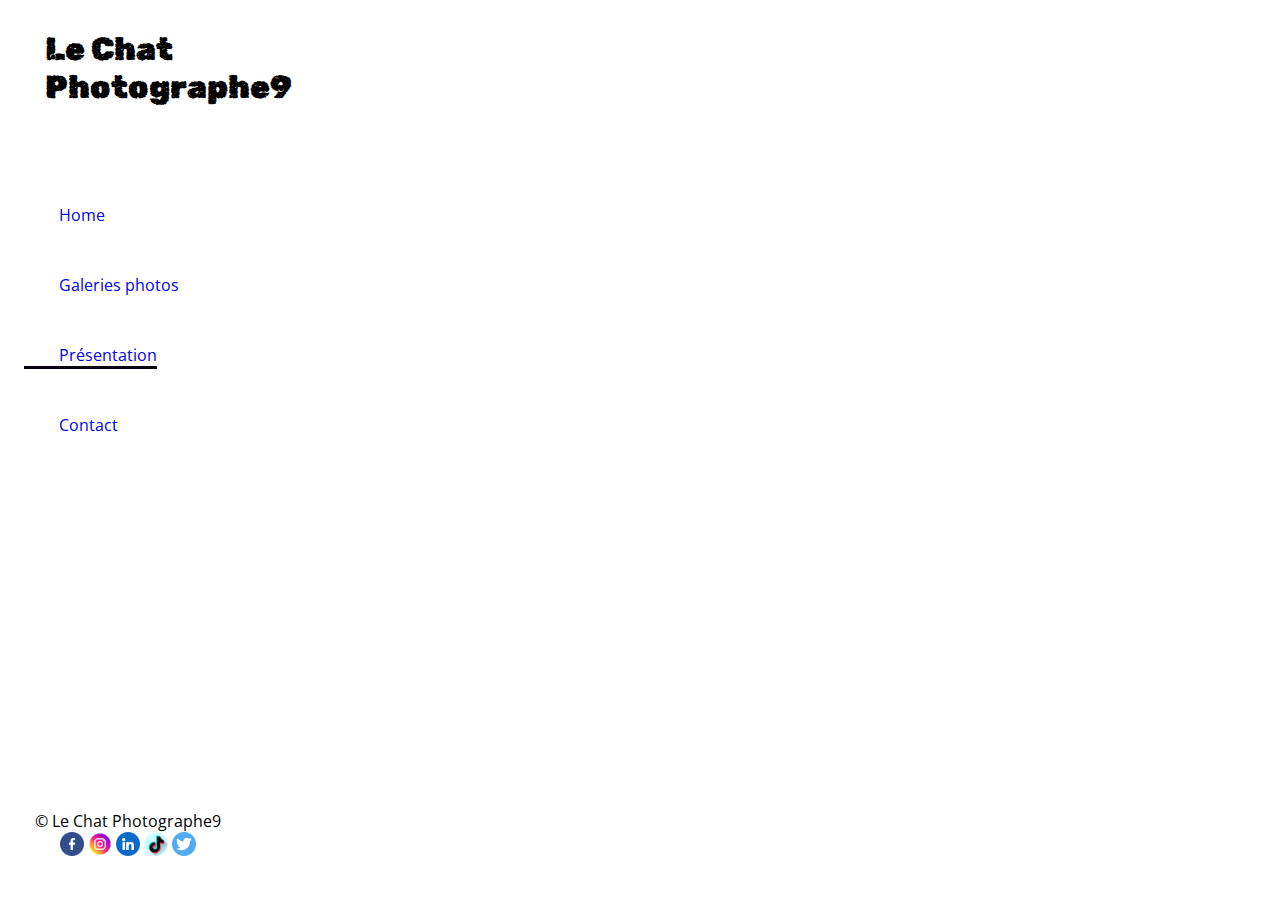
==== contact.html @ 58bc917f "adding comments in all pages" ====
<!DOCTYPE html>
<html lang="fr">
  <head>
    <meta charset="UTF-8" />
    <meta http-equiv="X-UA-Compatible" content="IE=edge" />
    <meta name="viewport" content="width=device-width, initial-scale=1.0" />
    <link rel="stylesheet" href="style2.css" />
    <title>Le Chat Photographe9</title>
  </head>
  <body>
    <!-- main title -->
    <header class="gridContainer-Header">
      <h1>
        <p>Le Chat</p>
        <p>Photographe9</p>
      </h1>
    </header>
    <!-- nav section start here -->
    <section class="gridContainer-sectionLeft">
      <nav>
        <ul class="main-Nav">
          <li><a href="./index.html">Home</a></li>
          <li><a href="./galleries.html">Galeries photos</a></li>
          <li class="line-animated">
            <a href="./presentation.html">Présentation</a>
          </li>
          <li><a href="./contact.html">Contact</a></li>
        </ul>
      </nav>
    </section>
    <!-- end of nav section -->
    <!-- main content goes here -->
    <section class="gridContainer-sectionRight">
      <main></main>
    </section>
    <!-- end of main content -->
    <!-- footer start here -->
    <footer class="gridContainer-Footer">
      <div class="flex-footer">
        <p>&copy; Le Chat Photographe9</p>
        <!-- social media icone start here -->
        <p>
          <span
            ><img
              src="./media/reseauxSociaux/facebook (1).png"
              alt="icone facebook"
              class="ico_reseaux"
            />
            <img
              src="./media/reseauxSociaux/instagram (3).png"
              alt="icone instagram"
              class="ico_reseaux"
            />
            <img
              src="./media/reseauxSociaux/linkedin (5).png"
              alt="icone linkedin"
              class="ico_reseaux"
            />
            <img
              src="./media/reseauxSociaux/tiktok (6).png"
              alt="icone tiktok"
              class="ico_reseaux"
            />
            <img
              src="./media/reseauxSociaux/twitter (7).png"
              alt="icone twitter"
              class="ico_reseaux"
            />
          </span>
        </p>
        <!-- end of social media -->
      </div>
    </footer>
  </body>
</html>
---- style2.css ----
/* import google fonts & call:
Cormorant: Light 300
Open Sans: Regular 400
Rubik Dirt: Regular 400
Rubik Microbe: Regular 400

font-family: 'Cormorant', serif;
font-family: 'Open Sans', sans-serif;
font-family: 'Rubik Dirt', cursive;
font-family: 'Rubik Microbe', cursive;
*/
@import url('https://fonts.googleapis.com/css2?family=Cormorant:wght@300&family=Open+Sans&family=Rubik+Dirt&family=Rubik+Microbe&display=swap');


/*style for common pages*/

:root {
    /*themes couleurs*/
    --colorDark: #07020D;
    --colorLight: #ffffff63;
    --colorTheme1: #bd6b4250;
    --colorTheme2: #2a7f635e;
    --colorTheme3: #e4e4e44e;

    /*Breakpoint*/
    --breakpointCellPhone: 412px;
    --breakpointTablett: 768px;

}

* {
    margin: 0;
    padding: 0;
    list-style: none;
    text-decoration: none;
    box-sizing: border-box;
}

body {
    /* height: 100vh;
    width: 100vw; */
    display: grid;
    grid-template-rows: repeat(10, 10vh);
    grid-template-columns: repeat(10, 10vw);
    font-family: 'Open Sans', sans-serif;
    justify-content: start
}

/* ++++++++++++++++++++++++++++++++++++++++++*/
/* ++++++++++++++++++++++++++++++++++++++++++*/
/* ++++++ main common zones grid area ++++++ */
/* ++++++++++++++++++++++++++++++++++++++++++*/
/* ++++++++++++++++++++++++++++++++++++++++++*/
.gridContainer-Header {
    grid-area: 1/1/3/4;
    padding: 30px 0 0 30px;
    min-height: 70px;
    z-index: 100;
}

.gridContainer-sectionLeft {
    grid-area: 3/1/10/3;
}

.gridContainer-sectionRight {
    grid-area: 3/5/10/11;
}

.gridContainer-Footer {
    grid-area: 10/1/11/3;
}

/* +++++++++++++++++++++++++++++++++++++++++++++++++*/
/* +++++++++++++++++++++++++++++++++++++++++++++++++*/
/* ++++++ end of main common zones grid area ++++++ */
/* +++++++++++++++++++++++++++++++++++++++++++++++++*/
/* +++++++++++++++++++++++++++++++++++++++++++++++++*/

h1 p {
    font-family: 'Rubik Microbe', cursive;
    font-size: 2rem;
    padding-left: 15px;

}

.main-Nav {
    display: flex;
    flex-direction: column;
    align-content: space-around;
    background-color: rgb(255, 255, 255);
}

.main-Nav li a {
    padding-left: 35px;

}

.line-animated a {
    border-bottom: #07020D solid 3px;
}

h2 {
    font-family: 'Cormorant', serif;
    font-size: 2rem;
}

li {
    margin: 1.5rem;
}


/*container Flex (copy & ico)*/

.flex-footer {
    display: flex;
    justify-content: space-around;
    align-items: center;
    flex-direction: column;
}

/*tailles des icones du footer*/
.ico_reseaux {
    width: 1.5rem;
    height: 1.5rem;
}

/*================ end of common pages ==================*/

/*=======================index page======================*/
div.imgBackground {
    width: 100%;
    height: 100%;
    background-image: url(./media/img_maxRez/Joris.png);
    background-repeat: no-repeat;
    background-size: contain;
    background-position: center;
}

.gridContainer-mainIndex {
    grid-area: 3/3/9/7;
    margin: 1.5rem;

}

.gridContainer-mainIndex h2,
.gridContainer-mainIndex p {
    padding: 0.5rem;

}

.gridContainer-sectionRight div img {
    width: 50%;
}


.background-mainIndex {
    border-radius: 5px;
    background-color: var(--colorTheme3);
}

/*==================end of index page======================*/


/*==================presentation page=====================*/
.gridContainer-mainPreseentation1 {
    grid-area: 3/3/9/7;
    margin: 1.5rem;


/*=============end of presentation page=====================*/

/*==========================Media queries:=============*/
/* @media screen and (min-width: 1400px) {
    body {
        max-width: 1400px;
        display: grid; */
        /* grid-template-rows: repeat(10, 10vh);
        grid-template-columns: repeat(10, 140px); */
    }
}

@media screen and (max-width: 825px) {

    .gridContainer-articleIndex {
        grid-area: 3/7/10/11;
        margin: 20px;
    }

    h1 p {
        font-size: 2rem;


    }
}
@media screen and (max-height: 535px) {
    h1 p {
        font-size: 1rem;
        padding-left: 0;
    
    }
}
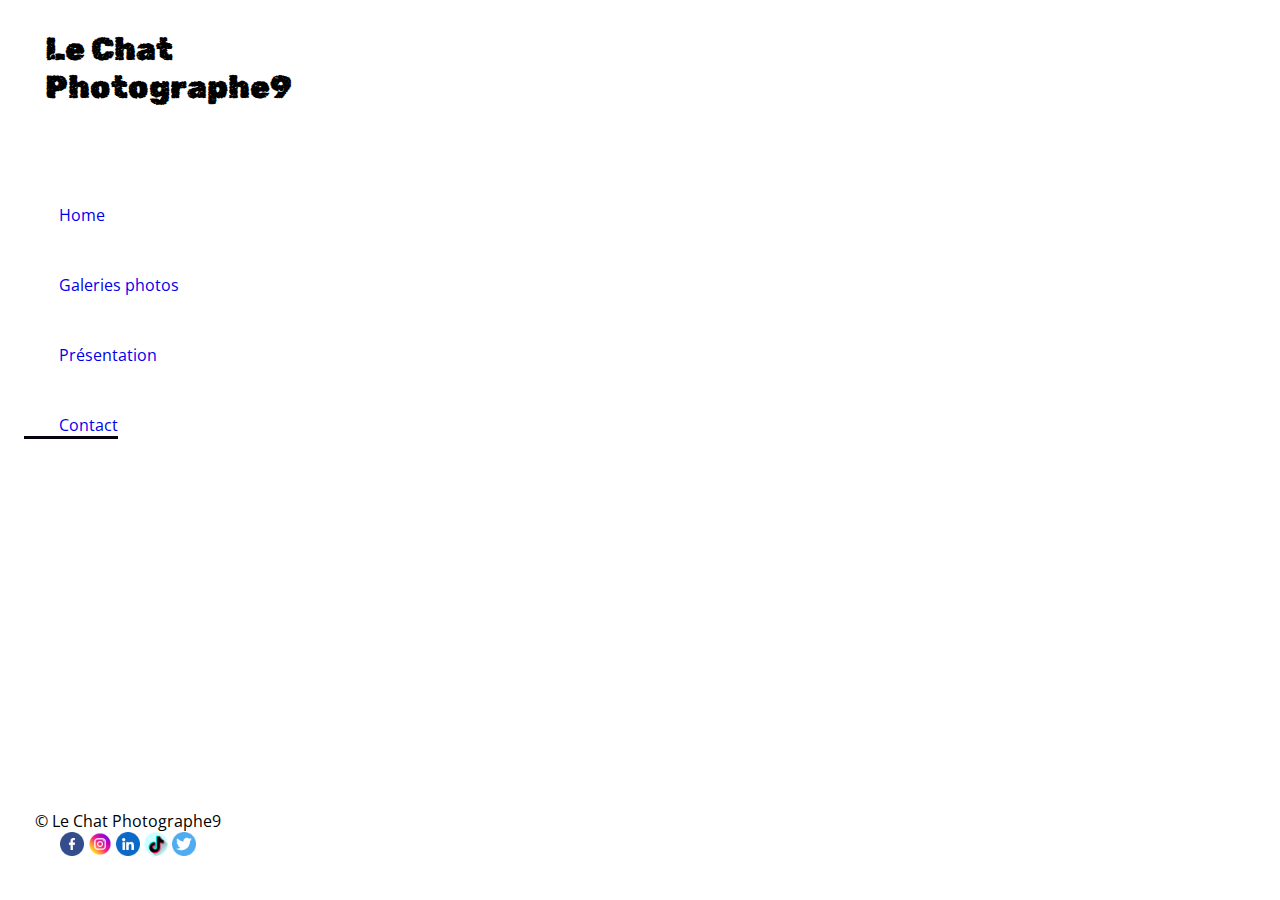
==== commit cbcd6b45: "validator *.html ok" ====
--- a/contact.html
+++ b/contact.html
@@ -1,74 +1,67 @@
 <!DOCTYPE html>
 <html lang="fr">
   <head>
-    <meta charset="UTF-8" />
-    <meta http-equiv="X-UA-Compatible" content="IE=edge" />
-    <meta name="viewport" content="width=device-width, initial-scale=1.0" />
-    <link rel="stylesheet" href="style2.css" />
+    <meta charset="UTF-8">
+    <meta http-equiv="X-UA-Compatible" content="IE=edge">
+    <meta name="viewport" content="width=device-width, initial-scale=1.0">
+    <link rel="stylesheet" href="style2.css">
     <title>Le Chat Photographe9</title>
   </head>
   <body>
     <!-- main title -->
     <header class="gridContainer-Header">
       <h1>
-        <p>Le Chat</p>
-        <p>Photographe9</p>
+        Le Chat <br> 
+        Photographe9
       </h1>
     </header>
     <!-- nav section start here -->
-    <section class="gridContainer-sectionLeft">
+    <div class="gridContainer-sectionLeft">
       <nav>
         <ul class="main-Nav">
           <li><a href="./index.html">Home</a></li>
           <li><a href="./galleries.html">Galeries photos</a></li>
-          <li class="line-animated">
+          <li>
             <a href="./presentation.html">Présentation</a>
           </li>
-          <li><a href="./contact.html">Contact</a></li>
+          <li class="line-animated"><a href="./contact.html">Contact</a></li>
         </ul>
       </nav>
-    </section>
+    </div>
     <!-- end of nav section -->
     <!-- main content goes here -->
-    <section class="gridContainer-sectionRight">
-      <main></main>
-    </section>
+    <main class="gridContainer-sectionRight">
+      <div></div>
+    </main>
     <!-- end of main content -->
     <!-- footer start here -->
     <footer class="gridContainer-Footer">
       <div class="flex-footer">
         <p>&copy; Le Chat Photographe9</p>
-        <!-- social media icone start here -->
         <p>
           <span
             ><img
-              src="./media/reseauxSociaux/facebook (1).png"
+              src="./media/reseauxSociaux/facebook.png"
               alt="icone facebook"
-              class="ico_reseaux"
-            />
+              class="ico_reseaux">
             <img
-              src="./media/reseauxSociaux/instagram (3).png"
+              src="./media/reseauxSociaux/instagram.png"
               alt="icone instagram"
-              class="ico_reseaux"
-            />
+              class="ico_reseaux">
             <img
-              src="./media/reseauxSociaux/linkedin (5).png"
+              src="./media/reseauxSociaux/linkedin.png"
               alt="icone linkedin"
-              class="ico_reseaux"
-            />
+              class="ico_reseaux">
             <img
-              src="./media/reseauxSociaux/tiktok (6).png"
+              src="./media/reseauxSociaux/tiktok.png"
               alt="icone tiktok"
-              class="ico_reseaux"
-            />
+              class="ico_reseaux">
             <img
-              src="./media/reseauxSociaux/twitter (7).png"
+              src="./media/reseauxSociaux/twitter.png"
               alt="icone twitter"
-              class="ico_reseaux"
-            />
+              class="ico_reseaux">
           </span>
         </p>
-        <!-- end of social media -->
       </div>
     </footer>
   </body>
--- a/style2.css
+++ b/style2.css
@@ -17,10 +17,10 @@
 :root {
     /*themes couleurs*/
     --colorDark: #07020D;
-    --colorLight: #ffffff63;
+    --colorLight: #ffffff48;
     --colorTheme1: #bd6b4250;
     --colorTheme2: #2a7f635e;
-    --colorTheme3: #e4e4e44e;
+    --colorTheme3: #e4e4e49d;
 
     /*Breakpoint*/
     --breakpointCellPhone: 412px;
@@ -34,6 +34,7 @@
     list-style: none;
     text-decoration: none;
     box-sizing: border-box;
+
 }
 
 body {
@@ -63,11 +64,15 @@
 }
 
 .gridContainer-sectionRight {
-    grid-area: 3/5/10/11;
+    grid-area: 3/4/10/10;
 }
 
 .gridContainer-Footer {
     grid-area: 10/1/11/3;
+}
+
+.gridContainer-subMenu {
+    grid-area: 1/4/3/10;
 }
 
 /* +++++++++++++++++++++++++++++++++++++++++++++++++*/
@@ -76,7 +81,7 @@
 /* +++++++++++++++++++++++++++++++++++++++++++++++++*/
 /* +++++++++++++++++++++++++++++++++++++++++++++++++*/
 
-h1 p {
+h1 {
     font-family: 'Rubik Microbe', cursive;
     font-size: 2rem;
     padding-left: 15px;
@@ -92,6 +97,7 @@
 
 .main-Nav li a {
     padding-left: 35px;
+    transition: 2.5s;
 
 }
 
@@ -122,6 +128,10 @@
 .ico_reseaux {
     width: 1.5rem;
     height: 1.5rem;
+}
+
+.mouseOverImg-cursor:hover {
+    cursor: pointer;
 }
 
 /*================ end of common pages ==================*/
@@ -132,8 +142,7 @@
     height: 100%;
     background-image: url(./media/img_maxRez/Joris.png);
     background-repeat: no-repeat;
-    background-size: contain;
-    background-position: center;
+    background-position: top left;
 }
 
 .gridContainer-mainIndex {
@@ -148,23 +157,178 @@
 
 }
 
-.gridContainer-sectionRight div img {
-    width: 50%;
+#joris1 {
+    width: 60vh;
 }
 
 
 .background-mainIndex {
     border-radius: 5px;
+    color: var(--colorTheme);
     background-color: var(--colorTheme3);
+    height: 45vh;
+    scrollbar-width: none;
+    overflow-y: scroll;
+}
+
+.background-mainIndex::-webkit-scrollbar {
+    width: 0;
 }
 
 /*==================end of index page======================*/
 
 
+/*==================Galleries pages=====================*/
+.grid--galleries {
+    display: grid;
+    height: 100%;
+    grid-template-columns: repeat(6, 1fr);
+    grid-template-rows: repeat(5, 1fr);
+    grid-column-gap: 5px;
+    grid-row-gap: 5px;
+}
+
+.grid--galleries img {
+    width: 100%;
+    height: auto;
+}
+
+.grid-photo1 {
+    grid-area: 1 / 1 / 3 / 3;
+}
+
+.grid-photo2 {
+    grid-area: 3 / 1 / 6 / 3;
+}
+
+.grid-photo3 {
+    grid-area: 1 / 3 / 4 / 5;
+}
+
+.grid-photo4 {
+    grid-area: 4 / 3 / 6 / 5;
+}
+
+.grid-photo5 {
+    grid-area: 1 / 5 / 6 / 7;
+}
+
+.div6 {
+    grid-area: 1 / 5 / 4 / 7;
+}
+
+/*==================end of Galleries pages======================*/
+
 /*==================presentation page=====================*/
-.gridContainer-mainPreseentation1 {
-    grid-area: 3/3/9/7;
-    margin: 1.5rem;
+.imgBckGrd-Prez {
+    background: url(./media/img_maxRez/DSC01649.JPG) left top no-repeat;
+    background-size: cover;
+}
+
+.presentation {
+    background-color: var(--colorTheme3);
+    height: 100%;
+}
+
+/* .gridContainer-mainArticle1 {
+    grid-area: 3/4/6/10;
+} */
+
+/* .gridContainer-mainArticle1:hover {
+    background-color: var(--colorTheme3);
+
+} */
+
+/* .gridContainer-mainArticle2 {
+    grid-area: 6/4/9/10;
+} */
+
+.gridContainer-mainArticle1 div img,
+.gridContainer-mainArticle2 div img {
+    width: 100px;
+    height: auto;
+}
+
+/* .gridContainer-Prez {} */
+
+.flex-containerPrez {
+    display: flex;
+    justify-content: left;
+    align-items: center;
+    padding: 3em;
+}
+
+.flex-containerPrez div {
+    margin: 20px;
+}
+
+.on-mouseOver,
+.on-mouseOver2 {
+    display: none;
+}
+
+.h2-titlePrez {
+    display: flex;
+    justify-content: space-between;
+    align-content: center;
+    padding: 1em;
+}
+
+.matos-photos {
+    display: flex;
+    justify-content: center;
+    align-items: center;
+}
+
+.matos-photos img {
+    height: 200px;
+}
+
+.matos-photos img:hover {
+    /* transform: scale(1.5); */
+    /* transition: 1s; */
+    /* position: absolute; */
+    /* height: auto; */
+}
+
+.btn-close-div {
+    background-color: var(--colorLight);
+    border: none;
+    padding: 10px 18px;
+    text-align: center;
+
+    text-decoration: none;
+    display: inline-block;
+    font-size: 2em;
+    border-radius: 50%;
+}
+
+.visible {
+    grid-area: 3/4/10/10;
+    display: flex;
+    flex-direction: column;
+    /* background-color: var(--colorTheme1); */
+    border-radius: 10px;
+    padding: 1em;
+}
+
+.visible p {
+    padding: 1em;
+}
+
+.align-right {
+    text-align: right;
+}
+
+.invisible {
+    display: none;
+}
+
+.flex-positionning-prez {
+    display: flex;
+    justify-content: space-between;
+    align-items: flex-end;
+}
 
 
 /*=============end of presentation page=====================*/
@@ -174,10 +338,10 @@
     body {
         max-width: 1400px;
         display: grid; */
-        /* grid-template-rows: repeat(10, 10vh);
-        grid-template-columns: repeat(10, 140px); */
-    }
-}
+/* grid-template-rows: repeat(10, 10vh);
+        grid-template-columns: repeat(10, 140px); 
+}
+}*/
 
 @media screen and (max-width: 825px) {
 
@@ -192,10 +356,11 @@
 
     }
 }
+
 @media screen and (max-height: 535px) {
     h1 p {
         font-size: 1rem;
         padding-left: 0;
-    
+
     }
 }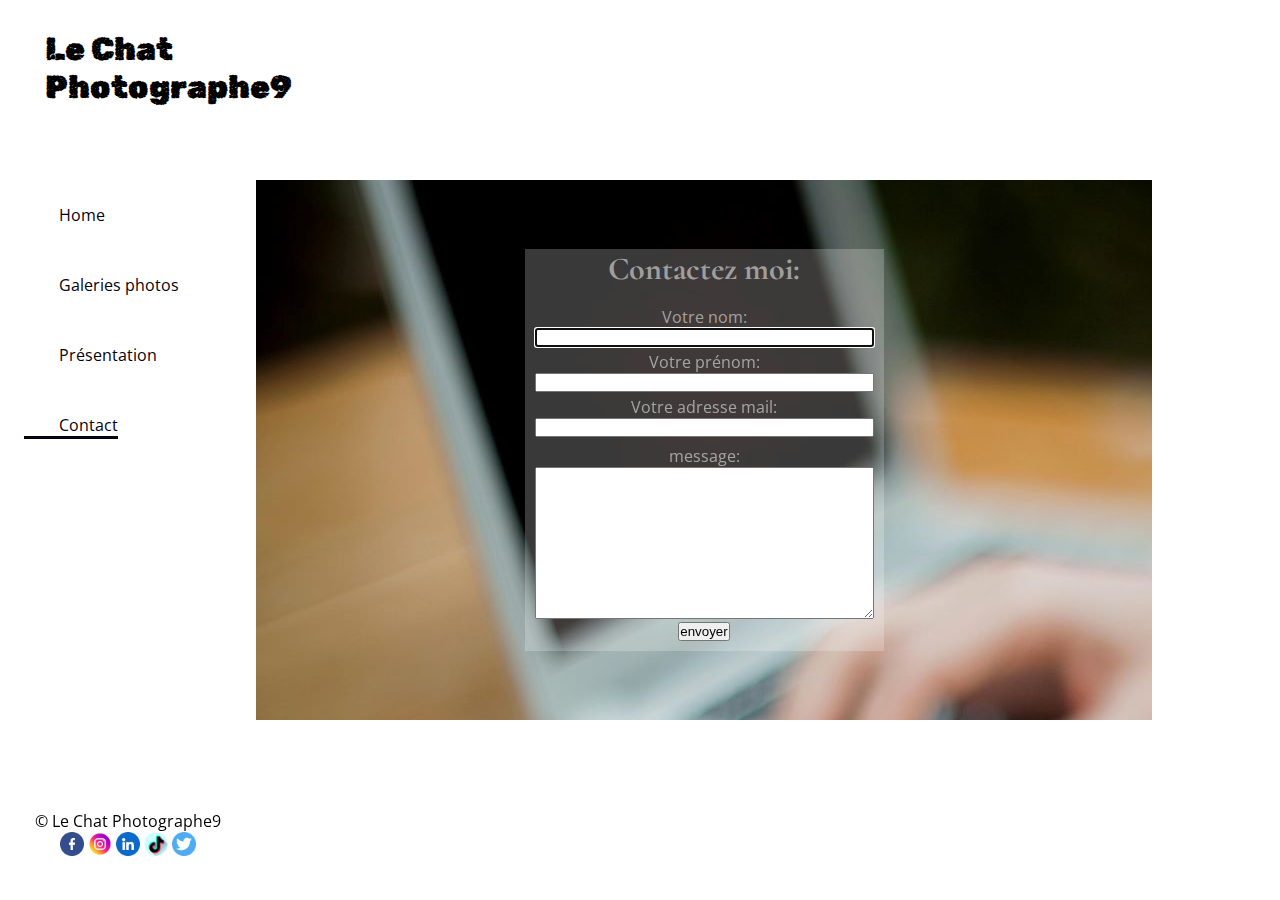
==== commit 17d38118: "contact.html ok + correction style galleries" ====
--- a/contact.html
+++ b/contact.html
@@ -1,17 +1,17 @@
 <!DOCTYPE html>
 <html lang="fr">
   <head>
-    <meta charset="UTF-8">
-    <meta http-equiv="X-UA-Compatible" content="IE=edge">
-    <meta name="viewport" content="width=device-width, initial-scale=1.0">
-    <link rel="stylesheet" href="style2.css">
+    <meta charset="UTF-8" />
+    <meta http-equiv="X-UA-Compatible" content="IE=edge" />
+    <meta name="viewport" content="width=device-width, initial-scale=1.0" />
+    <link rel="stylesheet" href="style2.css" />
     <title>Le Chat Photographe9</title>
   </head>
   <body>
     <!-- main title -->
     <header class="gridContainer-Header">
       <h1>
-        Le Chat <br> 
+        Le Chat <br />
         Photographe9
       </h1>
     </header>
@@ -20,7 +20,7 @@
       <nav>
         <ul class="main-Nav">
           <li><a href="./index.html">Home</a></li>
-          <li><a href="./galleries.html">Galeries photos</a></li>
+          <li><a href="./galleries-animaux.html">Galeries photos</a></li>
           <li>
             <a href="./presentation.html">Présentation</a>
           </li>
@@ -31,7 +31,53 @@
     <!-- end of nav section -->
     <!-- main content goes here -->
     <main class="gridContainer-sectionRight">
-      <div></div>
+      <div class="contact">
+        <form class="form">
+          <h2>Contactez moi:</h2>
+          <div class="flexContact">
+            <div>
+              <p>
+                <label for="firstName">Votre nom:</label>
+                <input
+                  type="text"
+                  id="firstName"
+                  required
+                  name="firstName"
+                  autofocus
+                />
+              </p>
+              <p>
+                <label for="lastName">Votre prénom:</label>
+                <input
+                  type="text"
+                  id="lastName"
+                  required
+                  name="lastName"
+                  autofocus
+                />
+              </p>
+              <p>
+                <label for="email">Votre adresse mail:</label>
+                <input type="email" id="email" required />
+              </p>
+            </div>
+            <div>
+              <p>
+                <label for="message">message:</label>
+                <textarea
+                  name="message"
+                  id="message"
+                  name="message"
+                  cols="40"
+                  rows="10"
+                  required
+                ></textarea>
+              </p>
+            </div>
+            <button type="submit">envoyer</button>
+          </div>
+        </form>
+      </div>
     </main>
     <!-- end of main content -->
     <!-- footer start here -->
@@ -43,23 +89,28 @@
             ><img
               src="./media/reseauxSociaux/facebook.png"
               alt="icone facebook"
-              class="ico_reseaux">
+              class="ico_reseaux"
+            />
             <img
               src="./media/reseauxSociaux/instagram.png"
               alt="icone instagram"
-              class="ico_reseaux">
+              class="ico_reseaux"
+            />
             <img
               src="./media/reseauxSociaux/linkedin.png"
               alt="icone linkedin"
-              class="ico_reseaux">
+              class="ico_reseaux"
+            />
             <img
               src="./media/reseauxSociaux/tiktok.png"
               alt="icone tiktok"
-              class="ico_reseaux">
+              class="ico_reseaux"
+            />
             <img
               src="./media/reseauxSociaux/twitter.png"
               alt="icone twitter"
-              class="ico_reseaux">
+              class="ico_reseaux"
+            />
           </span>
         </p>
       </div>
--- a/style2.css
+++ b/style2.css
@@ -9,42 +9,47 @@
 font-family: 'Rubik Dirt', cursive;
 font-family: 'Rubik Microbe', cursive;
 */
-@import url('https://fonts.googleapis.com/css2?family=Cormorant:wght@300&family=Open+Sans&family=Rubik+Dirt&family=Rubik+Microbe&display=swap');
-
+@import url("https://fonts.googleapis.com/css2?family=Cormorant:wght@300&family=Open+Sans&family=Rubik+Dirt&family=Rubik+Microbe&display=swap");
 
 /*style for common pages*/
 
 :root {
-    /*themes couleurs*/
-    --colorDark: #07020D;
-    --colorLight: #ffffff48;
-    --colorTheme1: #bd6b4250;
-    --colorTheme2: #2a7f635e;
-    --colorTheme3: #e4e4e49d;
-
-    /*Breakpoint*/
-    --breakpointCellPhone: 412px;
-    --breakpointTablett: 768px;
-
+  /*themes couleurs*/
+  --colorDark: #07020d;
+  --colorLight: #ffffff48;
+  --colorTheme1: #51220ab3;
+  --colorTheme2: #2a7f635e;
+  --colorTheme3: #e4e4e49d;
+
+  /*Breakpoint*/
+  --breakpointCellPhone: 412px;
+  --breakpointTablett: 768px;
 }
 
 * {
-    margin: 0;
-    padding: 0;
-    list-style: none;
-    text-decoration: none;
-    box-sizing: border-box;
-
+  margin: 0;
+  padding: 0;
+  list-style: none;
+  text-decoration: none;
+  box-sizing: border-box;
+}
+
+a {
+  color: var(--colorDark);
+}
+
+a:hover {
+  color: var(--colorTheme1);
 }
 
 body {
-    /* height: 100vh;
+  /* height: 100vh;
     width: 100vw; */
-    display: grid;
-    grid-template-rows: repeat(10, 10vh);
-    grid-template-columns: repeat(10, 10vw);
-    font-family: 'Open Sans', sans-serif;
-    justify-content: start
+  display: grid;
+  grid-template-rows: repeat(10, 10vh);
+  grid-template-columns: repeat(10, 10vw);
+  font-family: "Open Sans", sans-serif;
+  justify-content: start;
 }
 
 /* ++++++++++++++++++++++++++++++++++++++++++*/
@@ -53,26 +58,32 @@
 /* ++++++++++++++++++++++++++++++++++++++++++*/
 /* ++++++++++++++++++++++++++++++++++++++++++*/
 .gridContainer-Header {
-    grid-area: 1/1/3/4;
-    padding: 30px 0 0 30px;
-    min-height: 70px;
-    z-index: 100;
+  grid-area: 1/1/3/4;
+  padding: 30px 0 0 30px;
+  min-height: 70px;
+  z-index: 100;
 }
 
 .gridContainer-sectionLeft {
-    grid-area: 3/1/10/3;
+  grid-area: 3/1/10/3;
 }
 
 .gridContainer-sectionRight {
-    grid-area: 3/4/10/10;
+  grid-area: 3/3/10/10;
+  border-radius: 5px;
 }
 
 .gridContainer-Footer {
-    grid-area: 10/1/11/3;
+  grid-area: 10/1/11/3;
 }
 
 .gridContainer-subMenu {
-    grid-area: 1/4/3/10;
+  grid-area: 1/4/3/9;
+  padding: 10px;
+}
+
+.gridContainer-carousel {
+  grid-area: 2/10/10/11;
 }
 
 /* +++++++++++++++++++++++++++++++++++++++++++++++++*/
@@ -82,258 +93,283 @@
 /* +++++++++++++++++++++++++++++++++++++++++++++++++*/
 
 h1 {
-    font-family: 'Rubik Microbe', cursive;
-    font-size: 2rem;
-    padding-left: 15px;
-
+  font-family: "Rubik Microbe", cursive;
+  font-size: 2rem;
+  padding-left: 15px;
 }
 
 .main-Nav {
-    display: flex;
-    flex-direction: column;
-    align-content: space-around;
-    background-color: rgb(255, 255, 255);
+  display: flex;
+  flex-direction: column;
+  align-content: space-around;
+  background-color: rgb(255, 255, 255);
 }
 
 .main-Nav li a {
-    padding-left: 35px;
-    transition: 2.5s;
-
+  padding-left: 35px;
+  transition: 2.5s;
 }
 
 .line-animated a {
-    border-bottom: #07020D solid 3px;
+  border-bottom: #07020d solid 3px;
 }
 
 h2 {
-    font-family: 'Cormorant', serif;
-    font-size: 2rem;
+  font-family: "Cormorant", serif;
+  font-size: 2rem;
 }
 
 li {
-    margin: 1.5rem;
-}
-
+  margin: 1.5rem;
+}
 
 /*container Flex (copy & ico)*/
 
 .flex-footer {
-    display: flex;
-    justify-content: space-around;
-    align-items: center;
-    flex-direction: column;
-}
-
-/*tailles des icones du footer*/
+  display: flex;
+  justify-content: space-around;
+  align-items: center;
+  flex-direction: column;
+}
+
+/* icones size in footer*/
 .ico_reseaux {
-    width: 1.5rem;
-    height: 1.5rem;
+  width: 1.5rem;
+  height: 1.5rem;
 }
 
 .mouseOverImg-cursor:hover {
-    cursor: pointer;
-}
-
-/*================ end of common pages ==================*/
-
-/*=======================index page======================*/
-div.imgBackground {
-    width: 100%;
-    height: 100%;
-    background-image: url(./media/img_maxRez/Joris.png);
-    background-repeat: no-repeat;
-    background-position: top left;
-}
+  cursor: pointer;
+}
+
+/*=====================================================
+================ end of common pages ==================
+=======================================================*/
+
+/*======================================================
+=======================index page=======================
+======================================================*/
 
 .gridContainer-mainIndex {
-    grid-area: 3/3/9/7;
-    margin: 1.5rem;
-
+  grid-area: 3/6/9/10;
+  margin: 1.5rem;
 }
 
 .gridContainer-mainIndex h2,
 .gridContainer-mainIndex p {
-    padding: 0.5rem;
-
+  padding: 0.5rem;
 }
 
 #joris1 {
-    width: 60vh;
-}
-
+  width: 59vh;
+  border-radius: 50%;
+}
 
 .background-mainIndex {
-    border-radius: 5px;
-    color: var(--colorTheme);
-    background-color: var(--colorTheme3);
-    height: 45vh;
-    scrollbar-width: none;
-    overflow-y: scroll;
+  border-radius: 5px;
+  color: var(--colorTheme);
+  background-color: var(--colorTheme3);
+  height: 45vh;
+  scrollbar-width: none;
+  overflow-y: scroll;
 }
 
 .background-mainIndex::-webkit-scrollbar {
-    width: 0;
-}
-
-/*==================end of index page======================*/
-
-
-/*==================Galleries pages=====================*/
-.grid--galleries {
-    display: grid;
-    height: 100%;
-    grid-template-columns: repeat(6, 1fr);
-    grid-template-rows: repeat(5, 1fr);
-    grid-column-gap: 5px;
-    grid-row-gap: 5px;
-}
-
-.grid--galleries img {
-    width: 100%;
-    height: auto;
-}
-
-.grid-photo1 {
-    grid-area: 1 / 1 / 3 / 3;
-}
-
-.grid-photo2 {
-    grid-area: 3 / 1 / 6 / 3;
-}
-
-.grid-photo3 {
-    grid-area: 1 / 3 / 4 / 5;
-}
-
-.grid-photo4 {
-    grid-area: 4 / 3 / 6 / 5;
-}
-
-.grid-photo5 {
-    grid-area: 1 / 5 / 6 / 7;
-}
-
-.div6 {
-    grid-area: 1 / 5 / 4 / 7;
-}
-
-/*==================end of Galleries pages======================*/
-
-/*==================presentation page=====================*/
+  width: 0;
+}
+
+/*=======================================================
+==================end of index page======================
+=======================================================*/
+
+/*====================================================
+==================Galleries pages=====================
+====================================================*/
+
+.gridContainer-subMenu ul {
+  display: flex;
+  justify-content: space-between;
+  flex-wrap: wrap;
+  align-content: center;
+  height: 100%;
+}
+
+.mainDisplay {
+  /* width: 100%; */
+  /* height: 100%; */
+  display: flex;
+  justify-content: center;
+}
+
+.mainDisplay img {
+  width: auto;
+  height: 70vh;
+  border: black 2px solid;
+  border-radius: 15px;
+}
+
+.carousel {
+  height: 100%;
+  background-image: url("./media/img_maxRez/Film_strip.png");
+  background-size: contain;
+  overflow-y: scroll;
+  margin-right: 15px;
+}
+.animalsGal,
+.autoGal,
+.nbGal,
+.paysageGal,
+.spitzbergGal {
+  overflow-y: scroll;
+}
+
+.carousel img {
+  width: 74%;
+  height: auto;
+  margin-left: 15px;
+  border: #07020d 3px solid;
+}
+
+.carousel img:hover {
+  cursor: pointer;
+  box-shadow: 2px 5px 10px var(--colorTheme1);
+}
+
+/*============================================================
+==================end of Galleries pages======================
+============================================================*/
+
+/*============================================================
+======================presentation page=======================
+=============================================================*/
+
 .imgBckGrd-Prez {
-    background: url(./media/img_maxRez/DSC01649.JPG) left top no-repeat;
-    background-size: cover;
+  background: url(./media/img_maxRez/DSC01649.JPG) left top no-repeat;
+  background-size: cover;
 }
 
 .presentation {
-    background-color: var(--colorTheme3);
-    height: 100%;
-}
-
-/* .gridContainer-mainArticle1 {
-    grid-area: 3/4/6/10;
-} */
-
-/* .gridContainer-mainArticle1:hover {
-    background-color: var(--colorTheme3);
-
-} */
-
-/* .gridContainer-mainArticle2 {
-    grid-area: 6/4/9/10;
-} */
+  background-color: var(--colorTheme3);
+  height: 100%;
+}
 
 .gridContainer-mainArticle1 div img,
 .gridContainer-mainArticle2 div img {
-    width: 100px;
-    height: auto;
-}
-
-/* .gridContainer-Prez {} */
+  width: 100px;
+  height: auto;
+}
 
 .flex-containerPrez {
-    display: flex;
-    justify-content: left;
-    align-items: center;
-    padding: 3em;
+  display: flex;
+  justify-content: left;
+  align-items: center;
+  padding: 3em;
 }
 
 .flex-containerPrez div {
-    margin: 20px;
+  margin: 20px;
 }
 
 .on-mouseOver,
 .on-mouseOver2 {
-    display: none;
+  display: none;
 }
 
 .h2-titlePrez {
-    display: flex;
-    justify-content: space-between;
-    align-content: center;
-    padding: 1em;
-}
-
-.matos-photos {
-    display: flex;
-    justify-content: center;
-    align-items: center;
-}
-
-.matos-photos img {
-    height: 200px;
-}
-
-.matos-photos img:hover {
-    /* transform: scale(1.5); */
-    /* transition: 1s; */
-    /* position: absolute; */
-    /* height: auto; */
+  display: flex;
+  justify-content: space-between;
+  align-content: center;
+  padding: 1em;
+}
+
+.photos-presentation img {
+  height: 200px;
+  float: left;
+  padding-right: 20px;
 }
 
 .btn-close-div {
-    background-color: var(--colorLight);
-    border: none;
-    padding: 10px 18px;
-    text-align: center;
-
-    text-decoration: none;
-    display: inline-block;
-    font-size: 2em;
-    border-radius: 50%;
+  background-color: var(--colorLight);
+  border: none;
+  padding: 9px 14px;
+  text-align: center;
+  text-decoration: none;
+  display: inline-block;
+  font-size: 1.3em;
+  border-radius: 50%;
 }
 
 .visible {
-    grid-area: 3/4/10/10;
-    display: flex;
-    flex-direction: column;
-    /* background-color: var(--colorTheme1); */
-    border-radius: 10px;
-    padding: 1em;
+  grid-area: 3/4/10/10;
+  display: flex;
+  flex-direction: column;
+  /* background-color: var(--colorTheme1); */
+  border-radius: 10px;
+  padding: 1em;
 }
 
 .visible p {
-    padding: 1em;
+  padding: 1.2em;
+  line-height: 1.5em;
 }
 
 .align-right {
-    text-align: right;
+  text-align: right;
 }
 
 .invisible {
-    display: none;
+  display: none;
 }
 
 .flex-positionning-prez {
-    display: flex;
-    justify-content: space-between;
-    align-items: flex-end;
-}
-
-
-/*=============end of presentation page=====================*/
-
-/*==========================Media queries:=============*/
+  height: 100%;
+  display: flex;
+  flex-direction: column;
+  justify-content: space-around;
+}
+
+/*================================================================
+=============end of presentation page=============================
+=================================================================*/
+
+/*============================================================
+======================   contact page  =======================
+=============================================================*/
+
+.contact {
+  background-image: url(./media/img_maxRez/contact.jpg);
+  height: 60vh;
+  color: var(--colorTheme3);
+  display: flex;
+  justify-content: center;
+  align-items: center;
+}
+.form {
+  background-color: rgba(255, 255, 255, 0.224);
+  text-align: center;
+}
+
+.flexContact {
+  justify-content: center;
+  align-items: center;
+
+  padding: 10px;
+}
+.flexContact div,
+.flexContact div p {
+  display: flex;
+  flex-direction: column;
+  margin-top: 4px;
+}
+
+/*============================================================
+==================end of contact   page ======================
+============================================================*/
+
+/******************************************************************
+************************** Media queries: *************************
+******************************************************************/
+
 /* @media screen and (min-width: 1400px) {
     body {
         max-width: 1400px;
@@ -344,23 +380,19 @@
 }*/
 
 @media screen and (max-width: 825px) {
-
-    .gridContainer-articleIndex {
-        grid-area: 3/7/10/11;
-        margin: 20px;
-    }
-
-    h1 p {
-        font-size: 2rem;
-
-
-    }
+  .gridContainer-articleIndex {
+    grid-area: 3/7/10/11;
+    margin: 20px;
+  }
+
+  h1 p {
+    font-size: 2rem;
+  }
 }
 
 @media screen and (max-height: 535px) {
-    h1 p {
-        font-size: 1rem;
-        padding-left: 0;
-
-    }
-}+  h1 p {
+    font-size: 1rem;
+    padding-left: 0;
+  }
+}
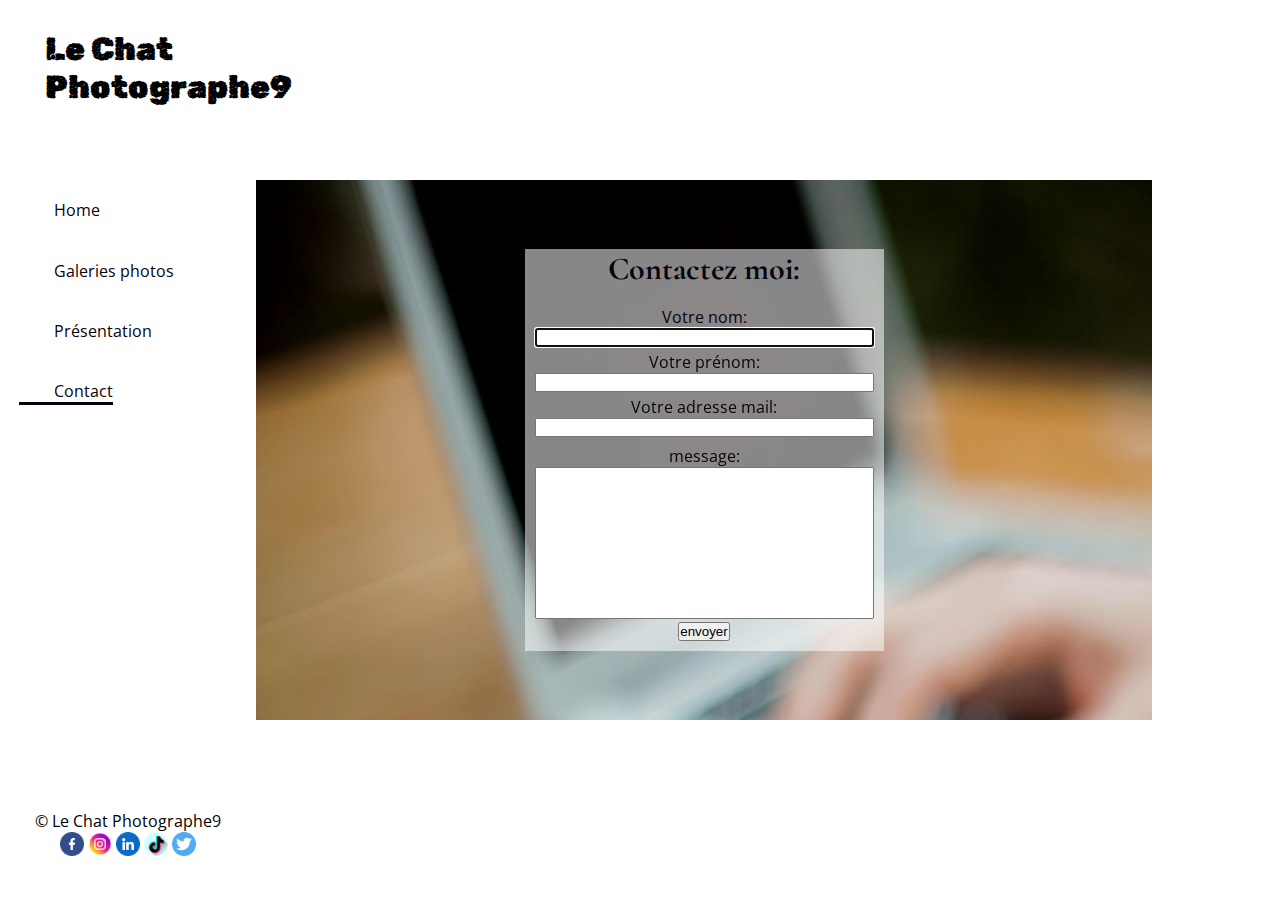
==== commit 497c8c8e: "responsive suite" ====
--- a/contact.html
+++ b/contact.html
@@ -10,12 +10,18 @@
   <body>
     <!-- main title -->
     <header class="gridContainer-Header">
-      <h1>
+      <h1 class="h1">
         Le Chat <br />
         Photographe9
       </h1>
+      <h1 class="h1-burger">
+        Le Chat Photographe9
+      </h1>
     </header>
     <!-- nav section start here -->
+    <div class="burger-nav">
+      <img src="./media/img_mini/burger-menu.svg" alt="menu burger" id="burger-Btn" />
+    </div>
     <div class="gridContainer-sectionLeft">
       <nav>
         <ul class="main-Nav">
--- a/style2.css
+++ b/style2.css
@@ -82,8 +82,12 @@
   padding: 10px;
 }
 
-.gridContainer-carousel {
+.gridContainer-smallPic {
   grid-area: 2/10/10/11;
+}
+.burger-nav {
+  grid-area: 1/1/3/3;
+  display: none;
 }
 
 /* +++++++++++++++++++++++++++++++++++++++++++++++++*/
@@ -96,6 +100,10 @@
   font-family: "Rubik Microbe", cursive;
   font-size: 2rem;
   padding-left: 15px;
+  z-index: -100;
+}
+.h1-burger {
+  display: none;
 }
 
 .main-Nav {
@@ -120,7 +128,7 @@
 }
 
 li {
-  margin: 1.5rem;
+  margin: 1.2rem;
 }
 
 /*container Flex (copy & ico)*/
@@ -195,23 +203,24 @@
 }
 
 .mainDisplay {
-  /* width: 100%; */
-  /* height: 100%; */
+  grid-area: 3/3/10/10;
   display: flex;
   justify-content: center;
 }
 
 .mainDisplay img {
   width: auto;
+  max-width: 70vw;
   height: 70vh;
   border: black 2px solid;
   border-radius: 15px;
-}
-
-.carousel {
+  object-fit: cover;
+}
+
+.smallPic {
   height: 100%;
-  background-image: url("./media/img_maxRez/Film_strip.png");
-  background-size: contain;
+  /* background-image: url("./media/img_maxRez/Film_strip.png"); */
+  /* background-size: contain; */
   overflow-y: scroll;
   margin-right: 15px;
 }
@@ -220,19 +229,62 @@
 .nbGal,
 .paysageGal,
 .spitzbergGal {
-  overflow-y: scroll;
-}
-
-.carousel img {
-  width: 74%;
+  overflow-y: scroll !important;
+}
+
+.smallPic img {
+  width: 70%;
   height: auto;
-  margin-left: 15px;
-  border: #07020d 3px solid;
-}
-
-.carousel img:hover {
+  margin-left: 1.2em;
+  border: black 2px solid;
+  border-radius: 15px;
+}
+#closeBtnPic:hover,
+.smallPic img:hover {
   cursor: pointer;
   box-shadow: 2px 5px 10px var(--colorTheme1);
+}
+
+.fullScreen {
+  grid-area: 1/1/11/10;
+  background-color: white;
+  z-index: -1000;
+  display: flex;
+  align-items: center;
+  justify-content: space-around;
+}
+.fullScreen img {
+  width: auto;
+  max-width: 90vw;
+  height: 90vh;
+  border: black 2px solid;
+  border-radius: 15px;
+  object-fit: cover;
+}
+.insertBtn {
+  grid-area: 1/10/2/11;
+  padding-right: 10px;
+  display: flex;
+  align-items: center;
+  justify-content: left;
+}
+
+#closeBtnPic {
+  width: 70%;
+  z-index: 20000;
+  border: black 2px solid;
+  border-radius: 15px;
+
+  background-color: white;
+}
+.blur {
+  box-shadow: 0px 0px 20px var(--colorTheme1);
+  border-radius: 50%;
+  padding: 0 1em;
+}
+
+.exist {
+  margin-left: 2em;
 }
 
 /*============================================================
@@ -339,14 +391,17 @@
 .contact {
   background-image: url(./media/img_maxRez/contact.jpg);
   height: 60vh;
-  color: var(--colorTheme3);
+  color: var(--colorDark);
   display: flex;
   justify-content: center;
   align-items: center;
 }
 .form {
-  background-color: rgba(255, 255, 255, 0.224);
+  background-color: rgba(255, 255, 255, 0.528);
   text-align: center;
+}
+textarea {
+  resize: none;
 }
 
 .flexContact {
@@ -370,29 +425,101 @@
 ************************** Media queries: *************************
 ******************************************************************/
 
-/* @media screen and (min-width: 1400px) {
-    body {
-        max-width: 1400px;
-        display: grid; */
-/* grid-template-rows: repeat(10, 10vh);
-        grid-template-columns: repeat(10, 140px); 
-}
-}*/
-
-@media screen and (max-width: 825px) {
-  .gridContainer-articleIndex {
-    grid-area: 3/7/10/11;
-    margin: 20px;
-  }
-
-  h1 p {
-    font-size: 2rem;
-  }
-}
-
-@media screen and (max-height: 535px) {
-  h1 p {
-    font-size: 1rem;
-    padding-left: 0;
-  }
-}
+@media screen and (max-width: 1000px) {
+  .main-Nav {
+    font-size: 0.8em;
+  }
+  .gridContainer-subMenu {
+    z-index: 100;
+    font-size: 1.2em;
+  }
+
+  @media screen and (max-width: 897px) {
+    .gridContainer-Header {
+      grid-area: 1/1/2/11;
+      padding:10px 0 0 10px
+    }
+    .gridContainer-subMenu {
+      grid-area: 2/3/3/10;
+    }
+    .gridContainer-subMenu h2 {
+      z-index: 100;
+      font-size: 0.8em;
+    }
+    .gridContainer-smallPic {
+      grid-area: 3/10/10/11;
+    }
+    .gridContainer-Footer {
+      grid-area: 10/1/11/11;
+    }
+
+    .h1 {
+      display: none;
+    }
+    .h1-burger {
+      display: block;
+      font-size: 1.3em;
+    }
+    .main-Nav li a {
+      padding-left: 2px;
+      transition: 2.5s;
+    }
+    .flex-footer {
+      margin: 10px 0 0 10px;
+    }
+  }
+
+  @media screen and (max-width: 689px) {
+    .gridContainer-Header {
+      grid-area: 1/3/2/11;
+      padding: 10px 1em;
+    }
+    .gridContainer-sectionLeft {
+      display: none;
+    }
+    .gridContainer-mainIndex {
+      grid-area: 3/1/10/10;
+    }
+    .gridContainer-sectionRight {
+      grid-area: 3/1/7/11;
+      border-radius: 5px;
+    }
+
+    .gridContainer-Footer {
+      grid-area: 10/1/11/11;
+      font-size: 0.8rem;
+    }
+
+    .gridContainer-subMenu {
+      grid-area: 2/1/3/11;
+      display: flex;
+      justify-content: center;
+      align-self: center;
+      flex-wrap: wrap;
+    }
+
+    .gridContainer-smallPic {
+      grid-area: 3/1/11/3;
+      display: none;
+    }
+    .burger-nav {
+      grid-area: 1/1/3/3;
+      display: flex;
+      justify-content: center;
+      align-items: flex-start;
+    }
+    .burger-nav img {
+      padding-top: 10px;
+    }
+  }
+  .sub-menu li {
+    margin: 0.5em;
+  }
+  .flex-footer img {
+    display: none;
+  }
+
+  .background-mainIndex {
+    height: 60vh;
+  }
+}
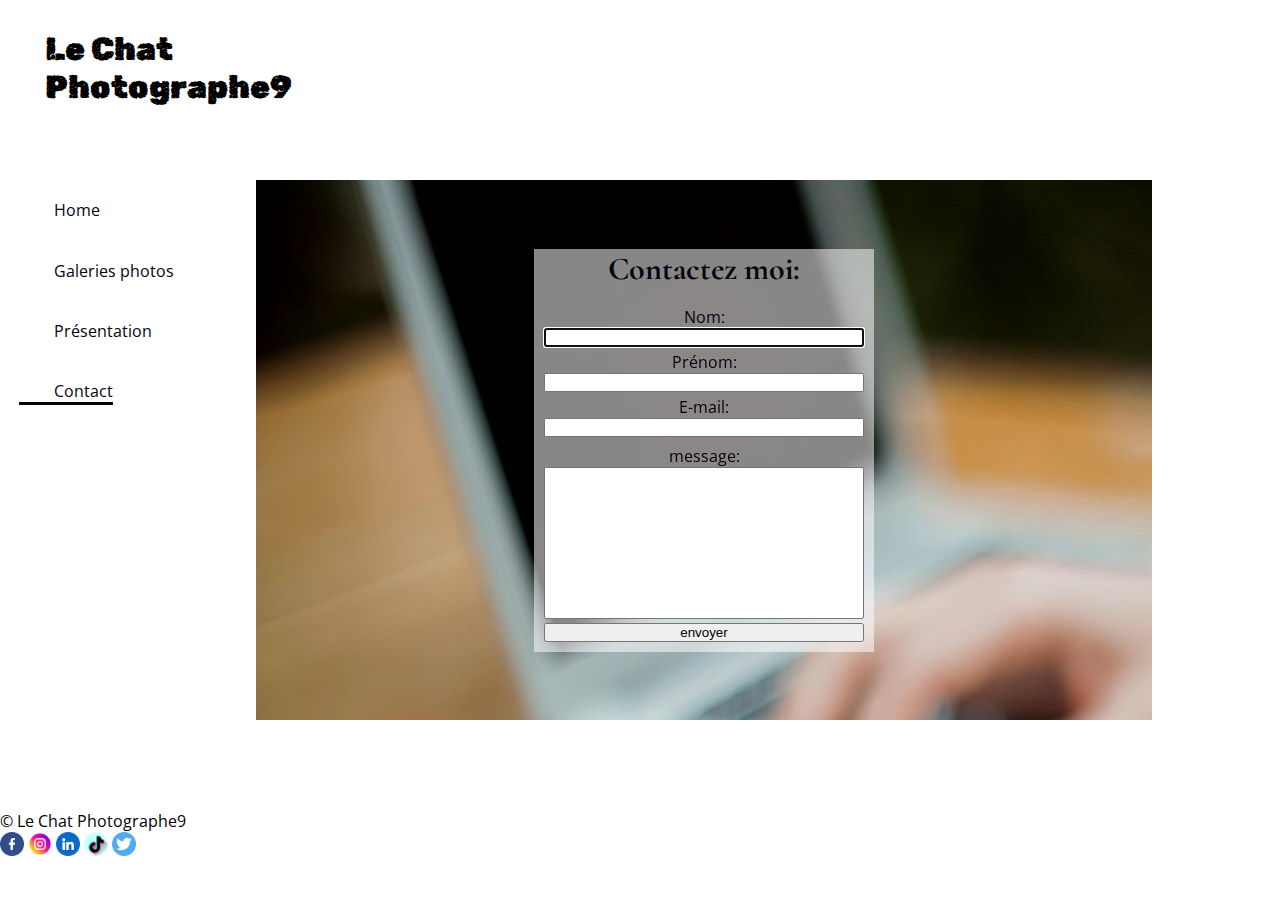
==== commit 32fd9549: "finalisation site" ====
--- a/contact.html
+++ b/contact.html
@@ -14,13 +14,26 @@
         Le Chat <br />
         Photographe9
       </h1>
-      <h1 class="h1-burger">
-        Le Chat Photographe9
-      </h1>
+      <h1 class="h1-burger">Le Chat Photographe9</h1>
     </header>
     <!-- nav section start here -->
+
     <div class="burger-nav">
-      <img src="./media/img_mini/burger-menu.svg" alt="menu burger" id="burger-Btn" />
+      <img
+        src="./media/img_mini/burger-menu.svg"
+        alt="menu burger"
+        id="burger-Btn"
+      />
+    </div>
+    <div class="burgerNAV-mobile invisible">
+      <nav>
+        <ul>
+          <li><a href="./index.html">Home</a></li>
+          <li><a href="./galleries-animaux.html">Galeries photos</a></li>
+          <li><a href="./presentation.html">Présentation</a></li>
+          <li><a href="./contact.html">Contact</a></li>
+        </ul>
+      </nav>
     </div>
     <div class="gridContainer-sectionLeft">
       <nav>
@@ -43,7 +56,7 @@
           <div class="flexContact">
             <div>
               <p>
-                <label for="firstName">Votre nom:</label>
+                <label for="firstName">Nom:</label>
                 <input
                   type="text"
                   id="firstName"
@@ -53,7 +66,7 @@
                 />
               </p>
               <p>
-                <label for="lastName">Votre prénom:</label>
+                <label for="lastName">Prénom:</label>
                 <input
                   type="text"
                   id="lastName"
@@ -63,12 +76,12 @@
                 />
               </p>
               <p>
-                <label for="email">Votre adresse mail:</label>
+                <label for="email">E-mail:</label>
                 <input type="email" id="email" required />
               </p>
             </div>
             <div>
-              <p>
+              <p class="textarea">
                 <label for="message">message:</label>
                 <textarea
                   name="message"
@@ -79,8 +92,8 @@
                   required
                 ></textarea>
               </p>
-            </div>
-            <button type="submit">envoyer</button>
+            
+            <div><button type="submit">envoyer</button>
           </div>
         </form>
       </div>
@@ -121,5 +134,6 @@
         </p>
       </div>
     </footer>
+    <script src="./media/src/burger.js"></script>
   </body>
 </html>
--- a/style2.css
+++ b/style2.css
@@ -74,7 +74,7 @@
 }
 
 .gridContainer-Footer {
-  grid-area: 10/1/11/3;
+  grid-area: 10/1/11/4;
 }
 
 .gridContainer-subMenu {
@@ -85,11 +85,18 @@
 .gridContainer-smallPic {
   grid-area: 2/10/10/11;
 }
-.burger-nav {
-  grid-area: 1/1/3/3;
+
+.burgerNAV-mobile {
+  grid-area: 2/1/7/7;
+  z-index: 20000;
+  background-color: white;
+  border: #07020d solid 3px;
+  border-radius: 1em;
+  transition: left 1s;
+}
+.invisible {
   display: none;
 }
-
 /* +++++++++++++++++++++++++++++++++++++++++++++++++*/
 /* +++++++++++++++++++++++++++++++++++++++++++++++++*/
 /* ++++++ end of main common zones grid area ++++++ */
@@ -136,7 +143,6 @@
 .flex-footer {
   display: flex;
   justify-content: space-around;
-  align-items: center;
   flex-direction: column;
 }
 
@@ -149,7 +155,9 @@
 .mouseOverImg-cursor:hover {
   cursor: pointer;
 }
-
+.burger-nav {
+  display: none;
+}
 /*=====================================================
 ================ end of common pages ==================
 =======================================================*/
@@ -332,6 +340,7 @@
   justify-content: space-between;
   align-content: center;
   padding: 1em;
+  background-color: rgba(255, 255, 255, 0.452);
 }
 
 .photos-presentation img {
@@ -374,7 +383,7 @@
 }
 
 .flex-positionning-prez {
-  height: 100%;
+  background-color: rgba(255, 255, 255, 0.452);
   display: flex;
   flex-direction: column;
   justify-content: space-around;
@@ -415,8 +424,10 @@
   display: flex;
   flex-direction: column;
   margin-top: 4px;
-}
-
+  width: 25vw;
+  /* height: 30vh; */
+  }
+  
 /*============================================================
 ==================end of contact   page ======================
 ============================================================*/
@@ -437,7 +448,7 @@
   @media screen and (max-width: 897px) {
     .gridContainer-Header {
       grid-area: 1/1/2/11;
-      padding:10px 0 0 10px
+      padding: 10px 0 0 10px;
     }
     .gridContainer-subMenu {
       grid-area: 2/3/3/10;
@@ -449,9 +460,6 @@
     .gridContainer-smallPic {
       grid-area: 3/10/10/11;
     }
-    .gridContainer-Footer {
-      grid-area: 10/1/11/11;
-    }
 
     .h1 {
       display: none;
@@ -470,6 +478,11 @@
   }
 
   @media screen and (max-width: 689px) {
+    .burger-nav {
+      grid-area: 1/1/3/3;
+      display: block;
+      margin-left: 10px;
+    }
     .gridContainer-Header {
       grid-area: 1/3/2/11;
       padding: 10px 1em;
@@ -481,7 +494,7 @@
       grid-area: 3/1/10/10;
     }
     .gridContainer-sectionRight {
-      grid-area: 3/1/7/11;
+      grid-area: 3/1/9/11;
       border-radius: 5px;
     }
 
@@ -502,24 +515,46 @@
       grid-area: 3/1/11/3;
       display: none;
     }
-    .burger-nav {
-      grid-area: 1/1/3/3;
-      display: flex;
-      justify-content: center;
-      align-items: flex-start;
-    }
+    .foot-prez {
+      display: none;
+    }
+
     .burger-nav img {
       padding-top: 10px;
     }
-  }
-  .sub-menu li {
-    margin: 0.5em;
-  }
-  .flex-footer img {
-    display: none;
-  }
-
-  .background-mainIndex {
-    height: 60vh;
-  }
-}
+    .presentation article {
+      max-height: 20vh;
+      font-size: 1em;
+    }
+    .flex-containerPrez {
+      padding: 15px 0;
+    }
+    .sub-menu li {
+      margin: 0.25em;
+    }
+    .flex-footer img {
+      display: none;
+    }
+
+    .background-mainIndex {
+      height: 60vh;
+    }
+  }
+}
+@media screen and (max-height: 751px) {
+  .flex-containerPrez H2 {
+    font-size: 1.5em;
+  }
+  .flex-containerPrez p {
+    font-size: 0.75em;
+  }
+  .flex-containerPrez {
+    padding: 5px;
+  }
+  .flexContact {
+      display: flex;
+    flex-direction: row;
+    width: 65vw;
+    justify-content: space-around;
+  }
+}
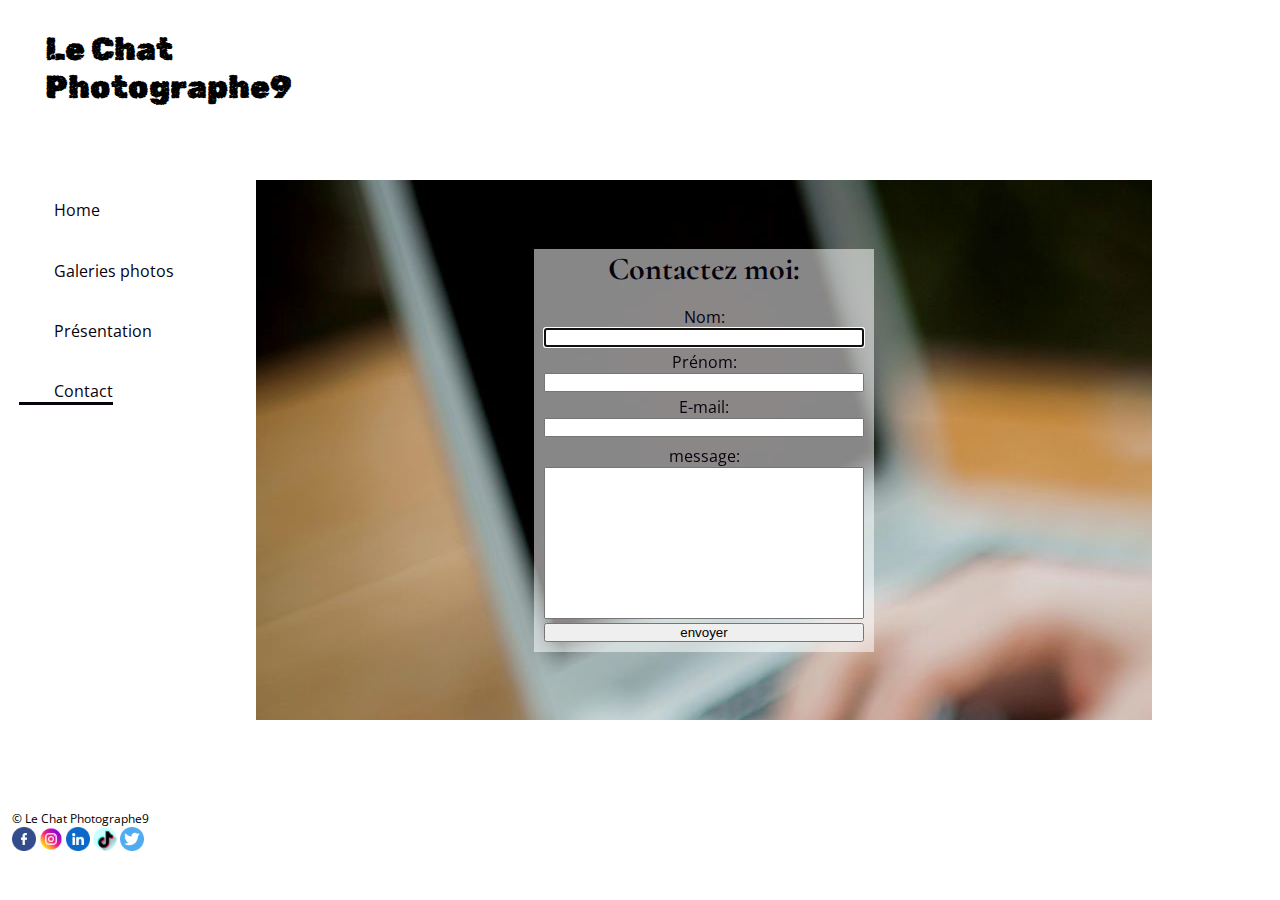
==== commit 78027112: "adding "meta"" ====
--- a/contact.html
+++ b/contact.html
@@ -4,6 +4,13 @@
     <meta charset="UTF-8" />
     <meta http-equiv="X-UA-Compatible" content="IE=edge" />
     <meta name="viewport" content="width=device-width, initial-scale=1.0" />
+    <meta
+    name="description"
+    content="pages photos de Le Chat Photographe 9 - photographies animalières, photographies de paysages"
+  />
+  <meta
+    name="keywords"
+    content="Joris Guetat, le chat photographe, le chat photographe 9, le chat photographe9">
     <link rel="stylesheet" href="style2.css" />
     <title>Le Chat Photographe9</title>
   </head>
--- a/style2.css
+++ b/style2.css
@@ -74,7 +74,7 @@
 }
 
 .gridContainer-Footer {
-  grid-area: 10/1/11/4;
+  grid-area: 10/1/11/3;
 }
 
 .gridContainer-subMenu {
@@ -94,14 +94,15 @@
   border-radius: 1em;
   transition: left 1s;
 }
-.invisible {
-  display: none;
-}
+
 /* +++++++++++++++++++++++++++++++++++++++++++++++++*/
 /* +++++++++++++++++++++++++++++++++++++++++++++++++*/
 /* ++++++ end of main common zones grid area ++++++ */
 /* +++++++++++++++++++++++++++++++++++++++++++++++++*/
 /* +++++++++++++++++++++++++++++++++++++++++++++++++*/
+.invisible {
+  display: none;
+}
 
 h1 {
   font-family: "Rubik Microbe", cursive;
@@ -144,6 +145,8 @@
   display: flex;
   justify-content: space-around;
   flex-direction: column;
+  margin-left: 1em;
+  font-size: 0.75em;
 }
 
 /* icones size in footer*/
@@ -426,8 +429,8 @@
   margin-top: 4px;
   width: 25vw;
   /* height: 30vh; */
-  }
-  
+}
+
 /*============================================================
 ==================end of contact   page ======================
 ============================================================*/
@@ -552,9 +555,18 @@
     padding: 5px;
   }
   .flexContact {
-      display: flex;
+    display: flex;
     flex-direction: row;
     width: 65vw;
     justify-content: space-around;
   }
-}
+  .gridContainer-subMenu ul li h2 {
+    font-size: 1em;
+  }
+}
+@media screen and (max-height: 500px) {
+  .flex-footer img {
+    width: 1em;
+    height: 1em;
+  }
+}
